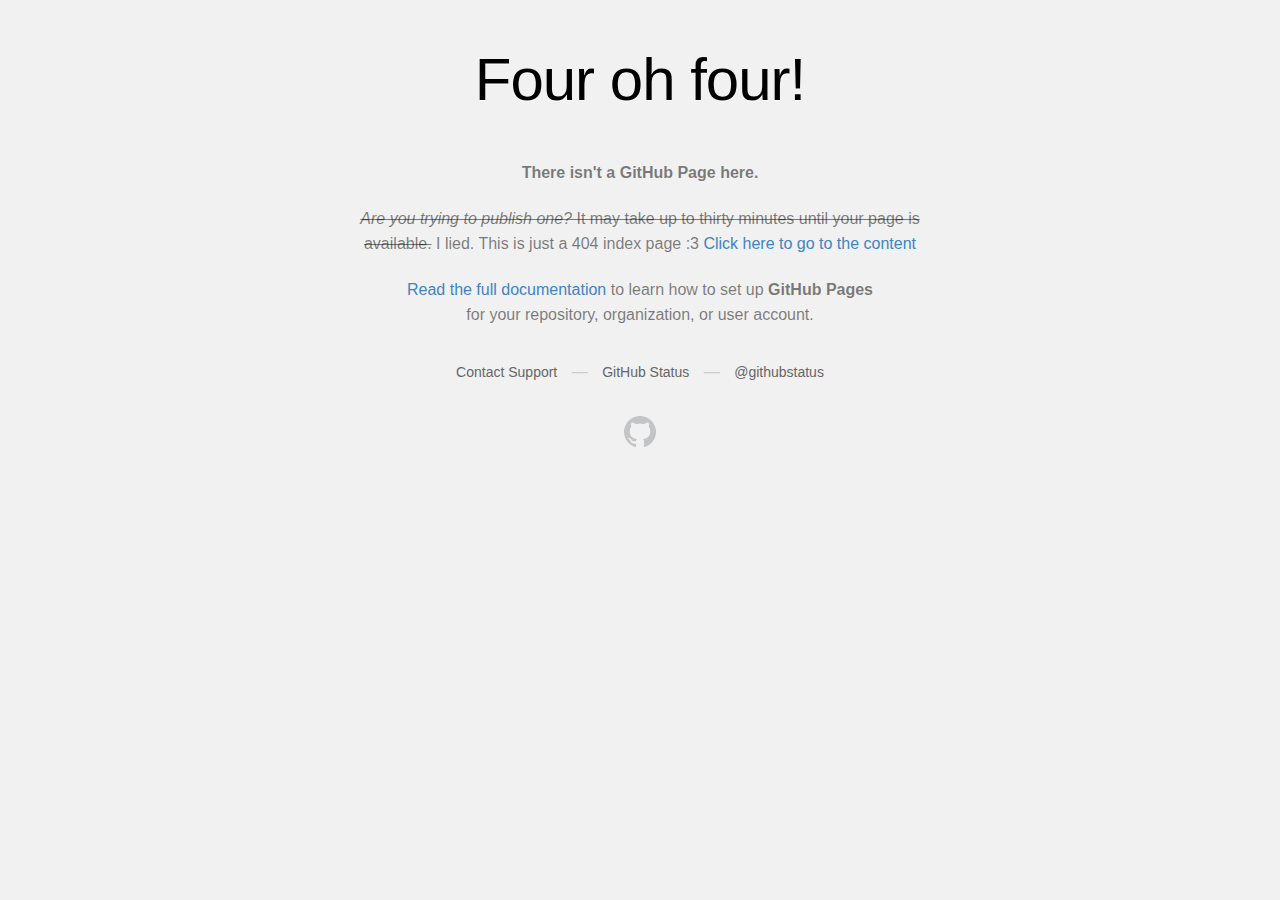
==== presentation/index.html @ 93bebd6d "* Index page switch-erino * Fix fullscreen black background" ====
<!DOCTYPE html>
<html>
  <head>
    <meta http-equiv="Content-type" content="text/html; charset=utf-8">
    <title>Page not found &middot; GitHub Pages</title>
    <style type="text/css" media="screen">
      body {
        background-color: #f1f1f1;
        margin: 0;
        font-family: "Helvetica Neue", Helvetica, Arial, sans-serif;
      }

      .container { margin: 50px auto 40px auto; width: 600px; text-align: center; }

      a { color: #4183c4; text-decoration: none; }
      a:hover { text-decoration: underline; }

      h1 { width: 800px; position:relative; left: -100px; letter-spacing: -1px; line-height: 60px; font-size: 60px; font-weight: 100; margin: 0px 0 50px 0; text-shadow: 0 1px 0 #fff; }
      p { color: rgba(0, 0, 0, 0.5); margin: 20px 0; line-height: 1.6; }

      ul { list-style: none; margin: 25px 0; padding: 0; }
      li { display: table-cell; font-weight: bold; width: 1%; }

      .logo { display: inline-block; margin-top: 35px; }
      .logo-img-2x { display: none; }
      @media
      only screen and (-webkit-min-device-pixel-ratio: 2),
      only screen and (   min--moz-device-pixel-ratio: 2),
      only screen and (     -o-min-device-pixel-ratio: 2/1),
      only screen and (        min-device-pixel-ratio: 2),
      only screen and (                min-resolution: 192dpi),
      only screen and (                min-resolution: 2dppx) {
        .logo-img-1x { display: none; }
        .logo-img-2x { display: inline-block; }
      }

      #suggestions {
        margin-top: 35px;
        color: #ccc;
      }
      #suggestions a {
        color: #666666;
        font-weight: 200;
        font-size: 14px;
        margin: 0 10px;
      }

    </style>
  </head>
  <body>

    <div class="container">

      <h1>Four oh four!</h1>
      <p><strong>There isn't a GitHub Page here.</strong></p>

      <p><s><em>Are you trying to publish one?</em>
        It may take up to thirty minutes until your page is available.</s> I lied. This is just a 404 index page :3
        <a href="../index.html">Click here to go to the content</a>
      </p>

      <p>
        <a href="https://help.github.com/categories/20/articles">Read the full documentation</a>
        to learn how to set up <strong>GitHub Pages</strong><br>
        for your repository, organization, or user account.
      </p>

      <div id="suggestions">
        <a href="https://github.com/contact">Contact Support</a> &mdash;
        <a href="https://status.github.com">GitHub Status</a> &mdash;
        <a href="https://twitter.com/githubstatus">@githubstatus</a>
      </div>

      <a href="/" class="logo logo-img-1x">
        <img width="32" height="32" title="" alt="" src="[data-uri]">
      </a>

      <a href="/" class="logo logo-img-2x">
        <img width="32" height="32" title="" alt="" src="[data-uri]">
      </a>
    </div>
  </body>
</html>
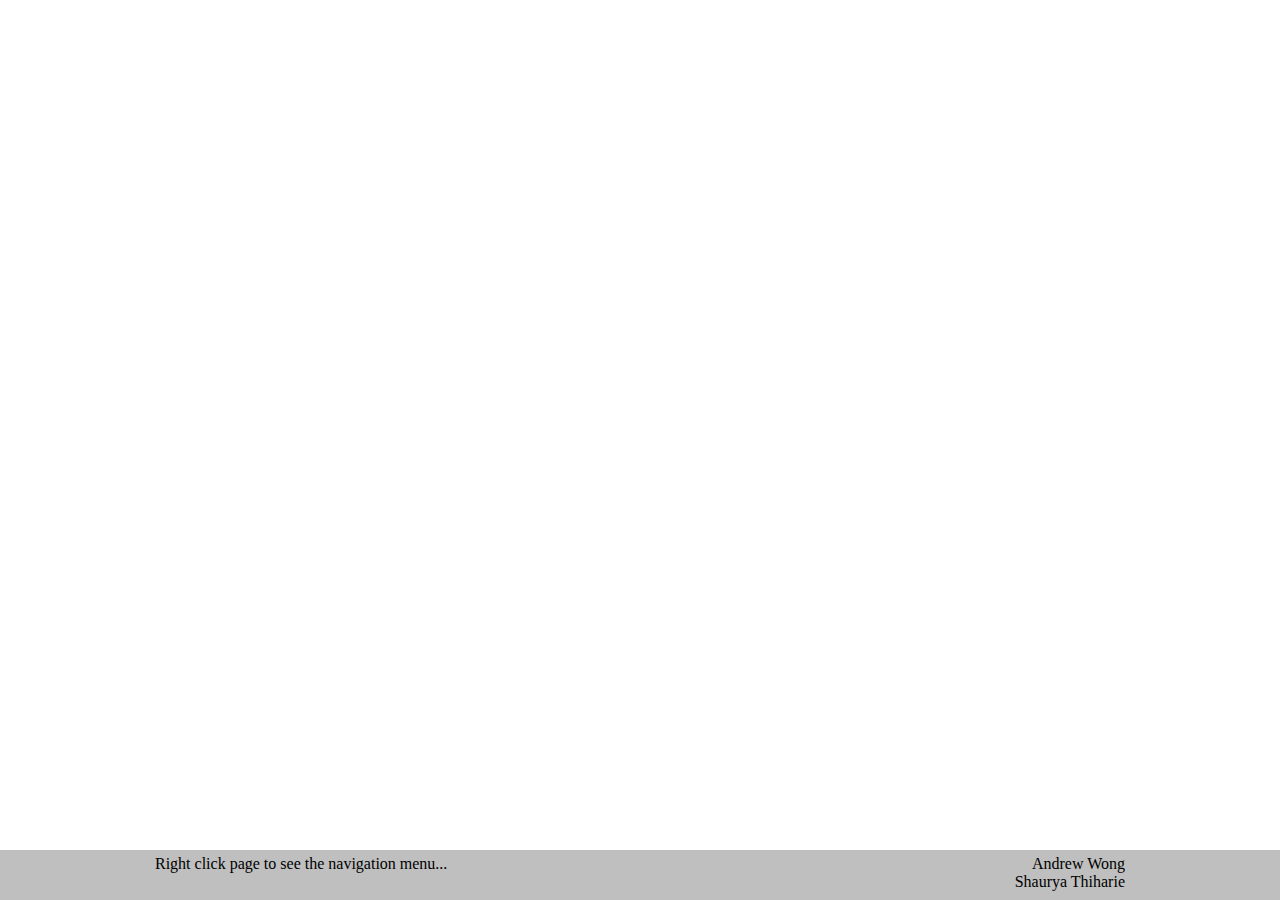
==== commit e2a1feed: "zzz 3:26AM good night" ====
--- a/presentation/index.html
+++ b/presentation/index.html
@@ -1,83 +1,99 @@
 <!DOCTYPE html>
-<html>
+<html xmlns="http://www.w3.org/1999/xhtml">
   <head>
-    <meta http-equiv="Content-type" content="text/html; charset=utf-8">
-    <title>Page not found &middot; GitHub Pages</title>
-    <style type="text/css" media="screen">
-      body {
-        background-color: #f1f1f1;
-        margin: 0;
-        font-family: "Helvetica Neue", Helvetica, Arial, sans-serif;
-      }
-
-      .container { margin: 50px auto 40px auto; width: 600px; text-align: center; }
-
-      a { color: #4183c4; text-decoration: none; }
-      a:hover { text-decoration: underline; }
-
-      h1 { width: 800px; position:relative; left: -100px; letter-spacing: -1px; line-height: 60px; font-size: 60px; font-weight: 100; margin: 0px 0 50px 0; text-shadow: 0 1px 0 #fff; }
-      p { color: rgba(0, 0, 0, 0.5); margin: 20px 0; line-height: 1.6; }
-
-      ul { list-style: none; margin: 25px 0; padding: 0; }
-      li { display: table-cell; font-weight: bold; width: 1%; }
-
-      .logo { display: inline-block; margin-top: 35px; }
-      .logo-img-2x { display: none; }
-      @media
-      only screen and (-webkit-min-device-pixel-ratio: 2),
-      only screen and (   min--moz-device-pixel-ratio: 2),
-      only screen and (     -o-min-device-pixel-ratio: 2/1),
-      only screen and (        min-device-pixel-ratio: 2),
-      only screen and (                min-resolution: 192dpi),
-      only screen and (                min-resolution: 2dppx) {
-        .logo-img-1x { display: none; }
-        .logo-img-2x { display: inline-block; }
-      }
-
-      #suggestions {
-        margin-top: 35px;
-        color: #ccc;
-      }
-      #suggestions a {
-        color: #666666;
-        font-weight: 200;
-        font-size: 14px;
-        margin: 0 10px;
-      }
-
-    </style>
+    <link rel="stylesheet" type="text/css" href="./assets/css/home.css" />
+    <link rel="stylesheet" type="text/css" href="./assets/css/style.css" />
+    <link rel="stylesheet" type="text/css" href="./assets/css/util.css" />
+    <meta http-equiv="Content-Type" content="text/html; charset=utf-8" />
+    <script type="text/javascript" src="./assets/js/loader.js"></script>
+    <script type="text/javascript" src="./assets/js/presentation.js"></script>
+    <script type="text/javascript" src="./assets/js/fullscreen.js"></script>
+    <script type="text/javascript" src="http://bearbear12345.github.io/js_snippets/util_css.js"></script>
+    <script type="text/javascript" src="http://bearbear12345.github.io/js_snippets/util_fullscreen.js"></script>
+    <script type="text/javascript" src="http://bearbear12345.github.io/js_snippets/util_colours.js"></script>
+    <script type="text/javascript" src="./assets/js/mycontextmenu.js"></script>
+    <title>Multimedia Presentation - Emerging Technologies</title>
   </head>
   <body>
-
-    <div class="container">
-
-      <h1>Four oh four!</h1>
-      <p><strong>There isn't a GitHub Page here.</strong></p>
-
-      <p><s><em>Are you trying to publish one?</em>
-        It may take up to thirty minutes until your page is available.</s> I lied. This is just a 404 index page :3
-        <a href="../index.html">Click here to go to the content</a>
-      </p>
-
-      <p>
-        <a href="https://help.github.com/categories/20/articles">Read the full documentation</a>
-        to learn how to set up <strong>GitHub Pages</strong><br>
-        for your repository, organization, or user account.
-      </p>
-
-      <div id="suggestions">
-        <a href="https://github.com/contact">Contact Support</a> &mdash;
-        <a href="https://status.github.com">GitHub Status</a> &mdash;
-        <a href="https://twitter.com/githubstatus">@githubstatus</a>
+    <div id="xFS_Notice" class="gNoMargin">
+      <h1>This presentation works best in fullscreen mode!</h1>
+      <p><a class="xFS_Notice_btn" onclick="FSNotice_accept()">Okay, go fullscreen</a></p>
+      <p><a class="xFS_Notice_btn" onclick="FSNotice_dismiss()">Don't go fullscreen</a></p><br/>
+      <p><a class="xFS_Notice_btn" onclick="FSNotice_deny()">No, don't ask me again for this session.</a></p>
+    </div>
+    <div id="xFS_Notice_bg"></div>
+    <div id="zWrapper">
+      <div id="zHeader">
+        <div id="zHeader_wrapper">
+          <div onclick="presentation_goMainMenu()" id="zHomeIcon" class="gPushLeft"></div>
+          Emerging Technologies 
+        </div>
       </div>
-
-      <a href="/" class="logo logo-img-1x">
-        <img width="32" height="32" title="" alt="" src="[data-uri]">
-      </a>
-
-      <a href="/" class="logo logo-img-2x">
-        <img width="32" height="32" title="" alt="" src="[data-uri]">
-      </a>
+      <div id="zBody">
+        <div id="xTiles">
+          <div onclick="presentation_selectCategory(this)" id="xCategoryOne_tip" class="xCategory_tip gPushLeft">Microsoft Hololens</div>
+          <div onclick="presentation_selectCategory(this)" id="xCategoryTwo_tip" class="xCategory_tip gPushRight">Project Ara</div>
+          <div onclick="presentation_selectCategory(this)" id="xCategoryThree_tip" class="xCategory_tip gPushLeft">Zoomable Contact Lens</div>
+          <div onclick="presentation_selectCategory(this)" id="xCategoryFour_tip" class="xCategory_tip gPushRight">Smart Machines</div>
+        </div>
+        <div id="xCategory">
+          <div id="xCategory_name"></div>
+          <div id="xCategoryOne">
+            <h1>What Is It?</h1>
+            <p>The <b>Microsoft Hololens</b> is a pair of smart glasses designed by <i>Microsoft</i>. It works with Windows 10 to bring holograms to the real world. Others people don't see what you see, but only see you wearing glasses. The glasses project holograms onto its translucent lenses, where hand gestures can be used to interact with the projections. The glasses overlay images over the real world.</p>
+            <h1>How Does It Work?</h1>
+            <p>The glasses track your movements and where you are looking at, and blasts light at your eyes to compute where you are looking at. It also has a on-board computer that does all the processing, and will allow features to work alongside a Windows 10 operating system on a computer. It has an array of sensors on it that allow you to move around and see every aspect of the item you are trying to look at. The glasses also have a camera so that it knows where items are, and can place holograms on or in them.</p>
+            <h1>Watch A Video</h1>
+            <iframe src="http://www.youtube.com/embed/aThCr0PsyuA?&rel=0&showinfo=0&modestbranding=1&hd=1&autohide=1&color=white&autoplay=0" frameborder="0" allowfullscreen></iframe>
+            <h1>Images</h1>
+            <img src="./assets/images/microsoft-hololens/crop_microsoft-hololens-front.jpg"/><br/><br/><br/>
+            <img src="./assets/images/microsoft-hololens/crop_microsoft-hololens-side.png"/><br/><br/><br/><br/><br/>
+          </div>
+          <div id="xCategoryTwo">
+            <h1>What Is It?</h1>
+            <p><b>Project Ara</b>, by <i>Google</i>, is a modular smartphone that allows the user to customise and personalise each part of the phone to his or her own liking. These parts are not developed by Google, but instead other companies, and are installed as modules into the phone, fitting into a slot in the phone. These modules include a better camera, phone or speaker. The interchangeable parts promote the idea of recycling old modules instead of throwing away a whole phone to upgrade a specific part in mind, hence reducing the amount of mobile phone waste each year.</p>
+            <h1>How Does It Work?</h1>
+            <p>Project Ara is designed like an endoskeleton, where modules are inserted into slots in the phone. Currently, there is a limit to the maximum number of modules installed at any one time, however this will likely change. The module installation and usage is ‘plug and play’, meaning that the modules will function as soon as they are inserted. The project is currently set on improving its third prototype, named <i>Spiral 3</i>, which allows 20-30 modules, and is currently being piloted in Puerto Rico. </p>
+            <h1>Watch A Video</h1>
+            <iframe src="http://www.youtube.com/embed/intua_p4kE0?&rel=0&showinfo=0&modestbranding=1&hd=1&autohide=1&color=white&autoplay=0" frameborder="0" allowfullscreen></iframe>
+            <h1>Images</h1>
+            <img src="./assets/images/project-ara/project-ara-anatomy.jpg"/>
+            <img src="./assets/images/project-ara/project-ara-sizes.png"/><br/><br/><br/>
+          </div>
+          <div id="xCategoryThree">
+            <h1>What Is It?</h1>
+            <p>The <b>Zoomable Contact Lens</b> are a pair of contact lenses, that can zoom in up to 2.8x maginification. They are developed by <i>École polytechnique fédérale de Lausanne</i>, a Swiss company, to help people with age-related macular degeneration. The product is still in its prototyping stage. DARPA, America's defence research department, is funding part of the developement of contact lens, to give America's fighter pilots and soldiers apparent 'super vision' in combat.</p>
+            <h1>How Does It Work?</h1>
+            <p>The contact lens contain multiple mirrors inside it, reflecting light to zoom. The lenses have air channels, 0.1mm thick, to allow the wearer's eyes to breathe. As the lenses are still being developed, a comfortable shape has not been made yet, hence they cannot be worn for too long without the eyes becoming irriated. They are currently made out of hard plastic, however the use of soft plastic is being researched and tested. The lens is activated with the wink of an eye. </p>
+            <h1>Images</h1>
+            <img src="./assets/images/zoomable-contact-lens/zoomable-contact-lens-view.jpg"/>
+            <img src="./assets/images/zoomable-contact-lens/zoomable-contact-lens.jpg"/>
+            <img src="./assets/images/zoomable-contact-lens/zoomable-contact-lens-size.jpg"/><br/><br/><br/><br/>
+          </div>
+          <div id="xCategoryFour">
+            <h1>What Are They?</h1>
+            <p>Smart Machines are computing systems that are able to perform problem solving and decision making, without human input. They are able to accomplish what was previously thought to be only accomplishable by humans. Apple's <b>Siri</b>, and Microsoft's <b>Cortana</b>, intelligent digital assistant software, are two examples of these smart machine technologies. They use data from the surrounding environment, the internet, as well as habits to suggest and/or perform tasks and actions.<br/><br/>
+              Take it a step further, and you have Google's <b>Self-Driving Car</b>. A true smart machine, this technology is an unmanned car that utilises various sensors placed around its body to navigate around roads. With safety features to avoid crashing and casualties, it is truly a smart machine. In the future, with technologies utilising information from their surroundings, truck driving, forklifting, carrying heavy equipment, and other tasks can be performed with increasing accuracy and efficiency.
+            </p>
+            <h1>How Do They Work?</h1>
+            <p>Smart Machines work in many different ways, depending on their function and purpose. For instance IBM's <b>Watson</b> uses input data and information from its surroundings to respond to questions through advanced algorithms. Siri and Cortana provide task assistance and voice functions through previously issued questions or commands. And the Self-Driving Car uses sensors around the car as well as its inbuilt GPS to determine when and where to go.</p>
+            <h1>Videos</h1>
+            <iframe src="http://www.youtube.com/embed/r-4yNMSNGV4?&rel=0&showinfo=0&modestbranding=1&hd=1&autohide=1&color=white&autoplay=0" frameborder="0" allowfullscreen></iframe>
+            <iframe src="http://www.youtube.com/embed/WFR3lOm_xhE?&rel=0&showinfo=0&modestbranding=1&hd=1&autohide=1&color=white&autoplay=0" frameborder="0" allowfullscreen></iframe>
+            <iframe src="http://www.youtube.com/embed/TsaES--OTzM?&rel=0&showinfo=0&modestbranding=1&hd=1&autohide=1&color=white&autoplay=0" frameborder="0" allowfullscreen></iframe>
+            <h1>Images</h1>
+            <img src="./assets/images/smart-machines/google-self-driving-car.jpg"/>
+            <img src="./assets/images/smart-machines/watson.png"/>
+            <img src="./assets/images/smart-machines/cortana.jpg" width="640px" style="border-radius: 10px"/>
+            <img src="./assets/images/smart-machines/siri.jpg"/><br/><br/><br/><br/>
+          </div>
+        </div>
+      </div>
+    </div>
+    <div id="zFooter">
+      <div id="zFooter_wrapper"><span id="zContextMenuTip">Right click page to see the navigation menu...</span><span id="zAuthor" class="gPushRight">Andrew Wong<br />Shaurya Thiharie</span> 
+      </div>
+    </div>
     </div>
   </body>
-</html>
+</html>--- a/presentation/assets/css/home.css
+++ b/presentation/assets/css/home.css
@@ -0,0 +1,151 @@
+/* Fullscreen prompt */
+.xFS_Notice_btn {
+    -webkit-border-radius: 28;
+    -moz-border-radius: 28;
+    border-radius: 28px;
+    font-family: Arial;
+    color: #ffffff;
+    font-size: 20px;
+    background: #a8a8a8;
+    padding: 10px 20px 10px 20px;
+    text-decoration: none;
+    -webkit-transition: all 100ms ease-in-out;
+    -moz-transition: all 100ms ease-in-out;
+    -o-transition: all 100ms ease-in-out;
+    transition: all 100ms ease-in-out;
+}
+.xFS_Notice_btn:hover {
+    background: #7a7a7a;
+    text-decoration: none;
+}
+#xFS_Notice_bg {
+    display: none;
+    position: fixed;
+    top: 0%;
+    left: 0%;
+    width: 100%;
+    height: 100%;
+    background-color: black;
+    z-index: 1001;
+    -moz-opacity: 0.8;
+    opacity: .80;
+    filter: alpha(opacity=80);
+}
+#xFS_Notice {
+    display: none;
+    position: fixed;
+    text-align: center;
+    top: 25%;
+    left: 25%;
+    width: 50%;
+    height: 50%;
+    padding: 16px;
+    border: 6px solid grey;
+    border-radius: 30px;
+    background-color: white;
+    z-index: 1002;
+    overflow: auto;
+}
+#xFS_Notice h1 {
+    font-size: 24px;
+}
+#xFS_Notice p {
+    position: relative;
+    top: 25%;
+    margin-bottom: 20px;
+}
+#xFS_Notice p a {
+    font-weight: 700;
+}
+
+/* Category tiles */
+#xTiles {
+    padding-top: 30px;
+    -webkit-transition: all 4s ease-in-out;
+    -moz-transition: all 4s ease-in-out;
+    -o-transition: all 4s ease-in-out;
+    transition: all 4s ease-in-out;
+}
+.xCategory_tip {
+    height: 300px;
+    width: 50%;
+    margin: 0;
+    display: block;
+    font-family: 'Bebas Neue';
+    font-size: 24px;
+    opacity: 0.6;
+    filter: alpha(opacity=60);
+    -webkit-transition: all 400ms ease-in-out;
+    -moz-transition: all 400ms ease-in-out;
+    -o-transition: all 400ms ease-in-out;
+    transition: all 400ms ease-in-out;
+}
+.xCategory_tip:hover {
+    font-size: 50px;
+    color: #D3D3D3;
+    opacity: 1;
+    filter: alpha(opacity=100);
+    cursor: pointer;
+}
+#xCategoryOne_tip {
+    background: linear-gradient(rgba(231, 223, 129, 0.5), rgba(231, 223, 129, 0.5)), url(../images/microsoft-hololens/microsoft-hololens-front.jpg) no-repeat;
+    background-color: #E7DF81;
+}
+#xCategoryOne_tip:hover {
+    background: linear-gradient(rgba(231, 223, 129, 0.5), rgba(231, 223, 129, 0.5)), url(../images/microsoft-hololens/microsoft-hololens-front.jpg) no-repeat -160px -30px;
+    background-color: #E7DF81;
+}
+#xCategoryTwo_tip {
+    background: linear-gradient(rgba(195, 109, 147, 0.5), rgba(195, 109, 147, 0.5)), url(../images/project-ara/project-ara-wall.png) center top no-repeat;
+    background-color: #C36D93;
+}
+#xCategoryTwo_tip:hover {
+    background: linear-gradient(rgba(195, 109, 147, 0.5), rgba(195, 109, 147, 0.5)), url(../images/project-ara/project-ara-wall.png) center no-repeat;
+    background-color: #C36D93;
+}
+#xCategoryThree_tip {
+    background: linear-gradient(rgba(86, 154, 131, 0.5), rgba(86, 154, 131, 0.5)), url(../images/zoomable-contact-lens/zoomable-contact-lens-tile.jpg) no-repeat;
+    background-color: #569A83;
+}
+#xCategoryThree_tip:hover {
+    background: linear-gradient(rgba(86, 154, 131, 0.5), rgba(86, 154, 131, 0.5)), url(../images/zoomable-contact-lens/zoomable-contact-lens-tile.jpg) center no-repeat;
+    background-color: #569A83;
+}
+#xCategoryFour_tip {
+    background: linear-gradient(rgba(110, 97, 159, 0.5), rgba(110, 97, 159, 0.5)), url(../images/smart-machines/tile.jpg) 0 0/490px 100% no-repeat;
+    background-color: #6E619F;
+}
+
+/* Actual categories */
+#xCategory {
+    display: none;
+    -webkit-transition: all 400ms ease-in-out;
+    -moz-transition: all 400ms ease-in-out;
+    -o-transition: all 400ms ease-in-out;
+    transition: all 400ms ease-in-out;
+}
+#xCategory p {
+    margin: 0 auto;
+    width: 560px;
+}
+#xCategory iframe {
+    width: 560px;
+    height: 315px;
+    border-radius: 10px;
+}
+#xCategory img {
+    border-radius: 10px;
+    max-width: 640px
+}
+#xCategory h1 {
+    margin-top: 8px;
+    margin-bottom: 3px;
+}
+#xCategory_name {
+    padding: 10px;
+    height: 26px;
+    margin: 0 -100%;
+    background-color: #BFBFBF;
+    font-family: 'Bebas Neue';
+    font-size: 26px;
+}--- a/presentation/assets/css/style.css
+++ b/presentation/assets/css/style.css
@@ -0,0 +1,80 @@
+/* Global style */
+@font-face {
+  font-family: 'Bebas Neue';
+  src: url('http://bearbear12345.github.io/school_ipt_2015_as1/presentation/assets/fonts/BebasNeue.eot?') format('eot'), url('http://bearbear12345.github.io/school_ipt_2015_as1/presentation/assets/fonts/BebasNeue.woff') format('woff'), url('http://bearbear12345.github.io/school_ipt_2015_as1/presentation/assets/fonts/BebasNeue.ttf') format('truetype');
+}
+html, body {
+	margin: 0;
+	padding: 0;
+	height: 100%;
+	cursor: default;
+	overflow-x: hidden;
+}
+#zWrapper {
+	min-height: 100%;
+	position: relative;
+	opacity: 0;
+	-webkit-transition: all 1s ease-in-out;
+	-moz-transition: all 1s ease-in-out;
+	-o-transition: all 1s ease-in-out;
+	transition: all 1s ease-in-out;
+}
+#zHeader {
+	padding: 10px;
+	height: 30px;
+	background-color: #BFBFBF;
+	text-align: center;
+	font-family: 'Bebas Neue';
+	font-size: 30px;
+	text-transform: uppercase;
+	-webkit-transition: all 400ms ease-in-out;
+	-moz-transition: all 400ms ease-in-out;
+	-o-transition: all 400ms ease-in-out;
+	transition: all 400ms ease-in-out;
+		
+}
+#zHeader_wrapper {
+	margin: auto;
+	max-width: 980px;
+}
+#zHomeIcon {
+	background: url(../images/icons/home.svg);
+	position: absolute;
+	cursor: pointer;
+	height: 35px;
+	width: 35px;
+	-webkit-transition: all 0.5s ease-in-out;
+	-moz-transition: all 0.5s ease-in-out;
+	-o-transition: all 0.5s ease-in-out;
+	transition: all 0.5s ease-in-out;
+	opacity: 0.1;
+}
+#zBody {
+	padding-bottom: 40px;
+	max-width: 980px;
+	height: 500px;
+	margin: auto;
+	text-align: center;
+		
+}
+#zFooter {
+	width: 100%;
+	height: 40px;
+	position: fixed;
+	bottom: 0;
+	left: 0;
+	padding: 5px;
+	background-color: #BFBFBF;
+	-webkit-transition: all 400ms ease-in-out;
+	-moz-transition: all 400ms ease-in-out;
+	-o-transition: all 400ms ease-in-out;
+	transition: all 400ms ease-in-out;	
+}
+#zFooter_wrapper {
+	margin: auto;
+	max-width: 980px;
+}
+#zAuthor {
+	padding-right: 10px;
+	text-align: right;
+}--- a/presentation/assets/css/util.css
+++ b/presentation/assets/css/util.css
@@ -0,0 +1,9 @@
+.gPushLeft {
+	float: left;
+}
+.gPushRight {
+	float: right;
+}
+.gNoMargin {
+	margin: 0 auto;
+}